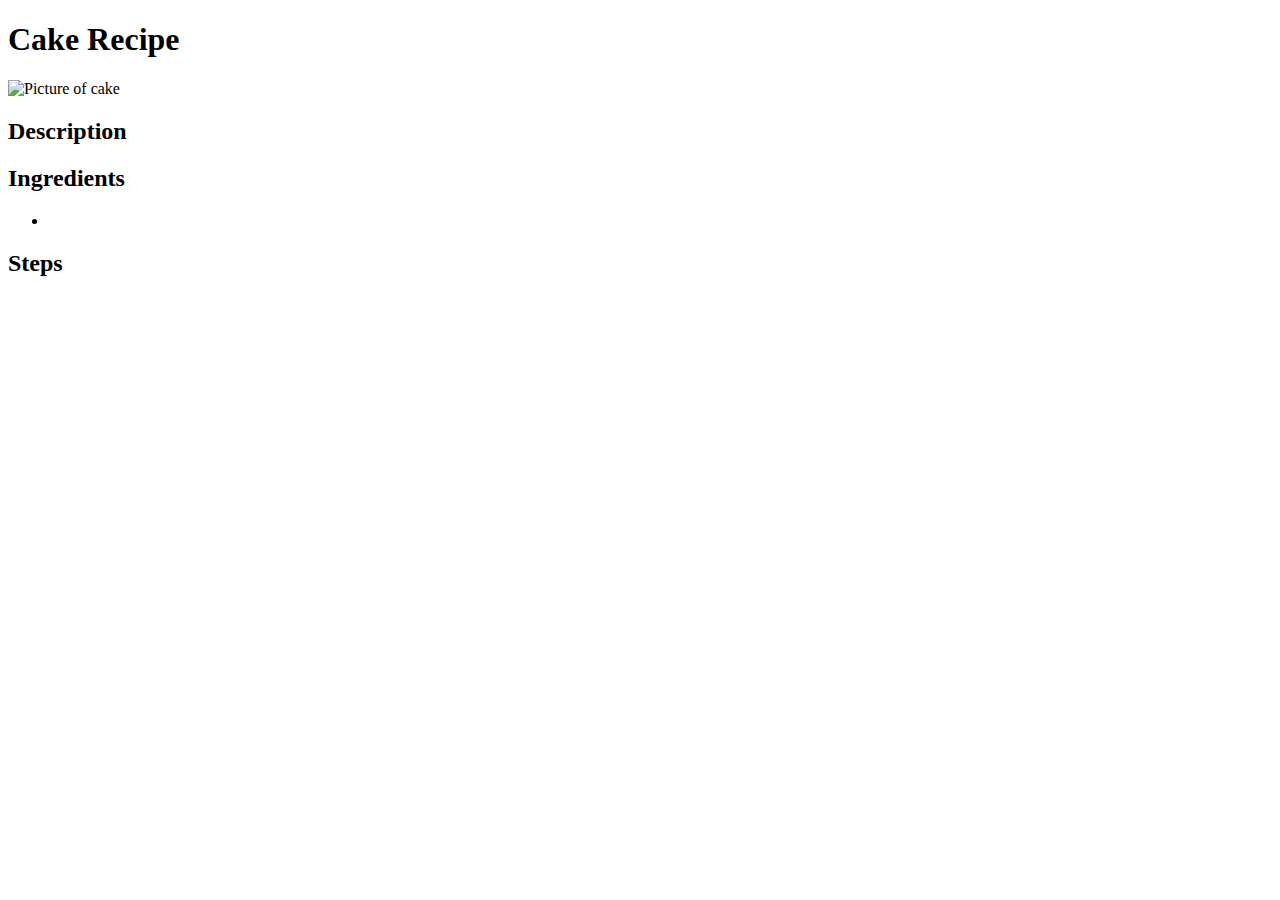
==== recipes/cake.html @ 0afc6a1f "Finishing pizza and lasagne .html" ====
<!DOCTYPE html>
<html lang="en">
<head>
    <meta charset="UTF-8">
    <meta name="viewport" content="width=device-width, initial-scale=1.0">
    <title>Document</title>
</head>
<body>
    <h1>Cake Recipe</h1>
    <img src="https://www.allrecipes.com/thmb/7mdHRX2Gt4WDDhwf7u4Dpr4FS9E=/0x512/filters:no_upscale():max_bytes(150000):strip_icc():format(webp)/TiramisuLayerCakeKim-b51f80ededa24f51804257aa2bbdd1cf.jpg" alt="Picture of cake"/>
    
    <h2>Description</h2>
    <p></p>
   
    <h2>Ingredients</h2>
    <ul>
        <li></li>
    </ul>
    

    <h2>Steps</h2>
    
</body>
</html>
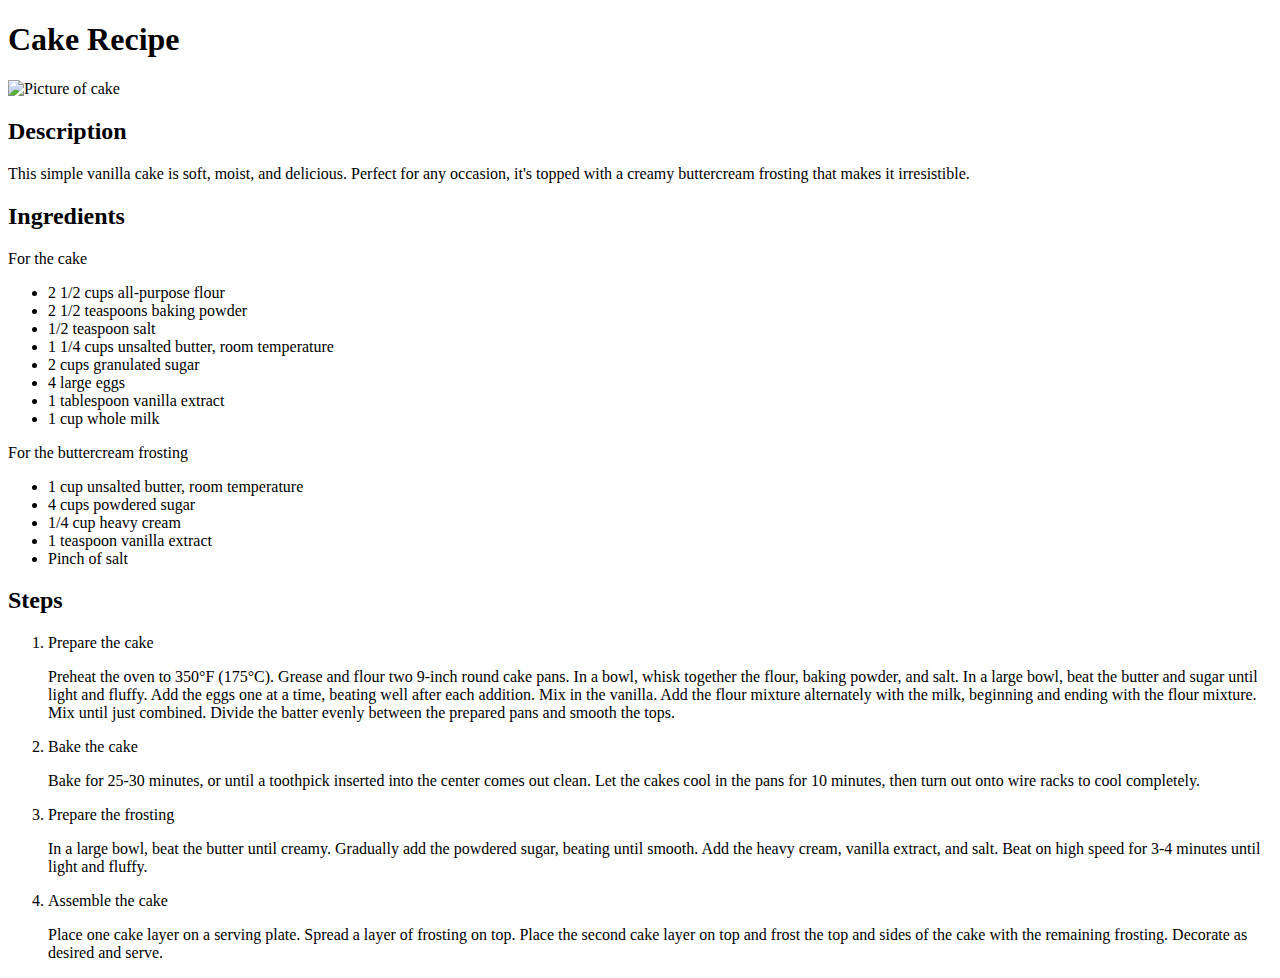
==== commit 19901506: "Finalizing project" ====
--- a/recipes/cake.html
+++ b/recipes/cake.html
@@ -10,15 +10,74 @@
     <img src="https://www.allrecipes.com/thmb/7mdHRX2Gt4WDDhwf7u4Dpr4FS9E=/0x512/filters:no_upscale():max_bytes(150000):strip_icc():format(webp)/TiramisuLayerCakeKim-b51f80ededa24f51804257aa2bbdd1cf.jpg" alt="Picture of cake"/>
     
     <h2>Description</h2>
-    <p></p>
+    <p>This simple vanilla cake is soft, moist, and delicious. Perfect for any occasion, it's topped with a creamy buttercream frosting that makes it irresistible.</p>
    
     <h2>Ingredients</h2>
+    <p>For the cake</p>
     <ul>
-        <li></li>
+        <li>2 1/2 cups all-purpose flour</li>
+        <li>2 1/2 teaspoons baking powder</li>
+        <li>1/2 teaspoon salt</li>
+        <li>1 1/4 cups unsalted butter, room temperature</li>
+        <li>2 cups granulated sugar</li>
+        <li>4 large eggs</li>
+        <li>1 tablespoon vanilla extract</li>
+        <li>1 cup whole milk</li>
+    </ul>
+
+    <p>For the buttercream frosting</p>
+    <ul>
+        <li>1 cup unsalted butter, room temperature</li>
+        <li>4 cups powdered sugar</li>
+        <li>1/4 cup heavy cream</li>
+        <li>1 teaspoon vanilla extract</li>
+        <li>Pinch of salt</li>
     </ul>
     
 
     <h2>Steps</h2>
+    <ol>
+
+        <li>Prepare the cake
+            <p>
+                Preheat the oven to 350°F (175°C). Grease and flour two 9-inch round cake pans.
+                In a bowl, whisk together the flour, baking powder, and salt.
+                In a large bowl, beat the butter and sugar until light and fluffy. Add the eggs one at a time, beating well after each addition. Mix in the vanilla.
+                Add the flour mixture alternately with the milk, beginning and ending with the flour mixture. Mix until just combined.
+                Divide the batter evenly between the prepared pans and smooth the tops.
+            </p>
+        </li>
+        
+
+        <li>
+            Bake the cake
+            <p>
+                Bake for 25-30 minutes, or until a toothpick inserted into the center comes out clean.
+                Let the cakes cool in the pans for 10 minutes, then turn out onto wire racks to cool completely.
+
+            </p>
+        </li>
+        
+
+        <li>
+            Prepare the frosting
+            <p>
+                In a large bowl, beat the butter until creamy. Gradually add the powdered sugar, beating until smooth.
+                Add the heavy cream, vanilla extract, and salt. Beat on high speed for 3-4 minutes until light and fluffy.
+            </p>
+        </li>
+
+        <li>
+            Assemble the cake
+            <p>
+                Place one cake layer on a serving plate. Spread a layer of frosting on top.
+                Place the second cake layer on top and frost the top and sides of the cake with the remaining frosting.
+                Decorate as desired and serve.
+
+            </p>
+        </li>
+
+    </ol>
     
 </body>
 </html>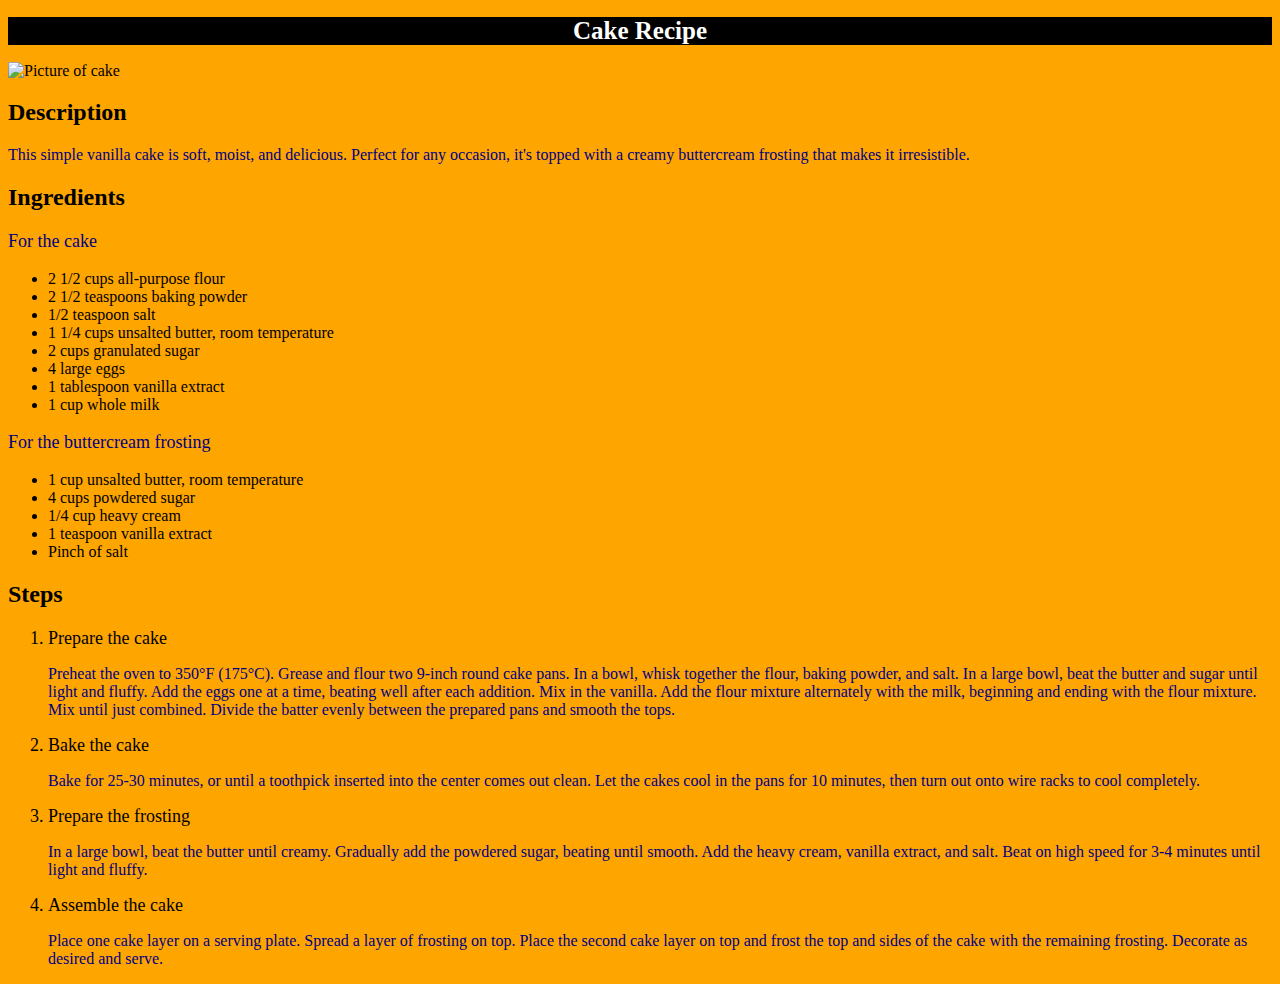
==== commit f7bbfc7e: "Adding styles to recipe page" ====
--- a/recipes/cake.html
+++ b/recipes/cake.html
@@ -3,17 +3,18 @@
 <head>
     <meta charset="UTF-8">
     <meta name="viewport" content="width=device-width, initial-scale=1.0">
-    <title>Document</title>
+    <link rel="stylesheet" href="syless.css">
+    <title>Cake Recipe</title>
 </head>
 <body>
     <h1>Cake Recipe</h1>
-    <img src="https://www.allrecipes.com/thmb/7mdHRX2Gt4WDDhwf7u4Dpr4FS9E=/0x512/filters:no_upscale():max_bytes(150000):strip_icc():format(webp)/TiramisuLayerCakeKim-b51f80ededa24f51804257aa2bbdd1cf.jpg" alt="Picture of cake"/>
+    <img src="https://www.allrecipes.com/thmb/7mdHRX2Gt4WDDhwf7u4Dpr4FS9E=/0x512/filters:no_upscale():max_bytes(150000):strip_icc():format(webp)/TiramisuLayerCakeKim-b51f80ededa24f51804257aa2bbdd1cf.jpg" alt="Picture of cake" class="center"/>
     
     <h2>Description</h2>
     <p>This simple vanilla cake is soft, moist, and delicious. Perfect for any occasion, it's topped with a creamy buttercream frosting that makes it irresistible.</p>
    
     <h2>Ingredients</h2>
-    <p>For the cake</p>
+    <p class="subsection">For the cake</p>
     <ul>
         <li>2 1/2 cups all-purpose flour</li>
         <li>2 1/2 teaspoons baking powder</li>
@@ -25,7 +26,7 @@
         <li>1 cup whole milk</li>
     </ul>
 
-    <p>For the buttercream frosting</p>
+    <p class="subsection">For the buttercream frosting</p>
     <ul>
         <li>1 cup unsalted butter, room temperature</li>
         <li>4 cups powdered sugar</li>
--- a/recipes/syless.css
+++ b/recipes/syless.css
@@ -0,0 +1,36 @@
+body{
+    background-color: orange;
+}
+
+h1{
+    background-color: black;
+    color:white;
+    font-size: 25px;
+    text-align: center;
+}
+
+p{
+    color:navy;
+}
+
+center{
+    text-align: center;
+}
+
+img.center{
+    margin-left: auto;
+    margin-right:auto;
+    display:block;
+}
+
+.subsection{
+    font-size: 18px;
+}
+
+ol li{
+    font-size:18px;
+}
+
+ol li p{
+    font-size:16px;
+}